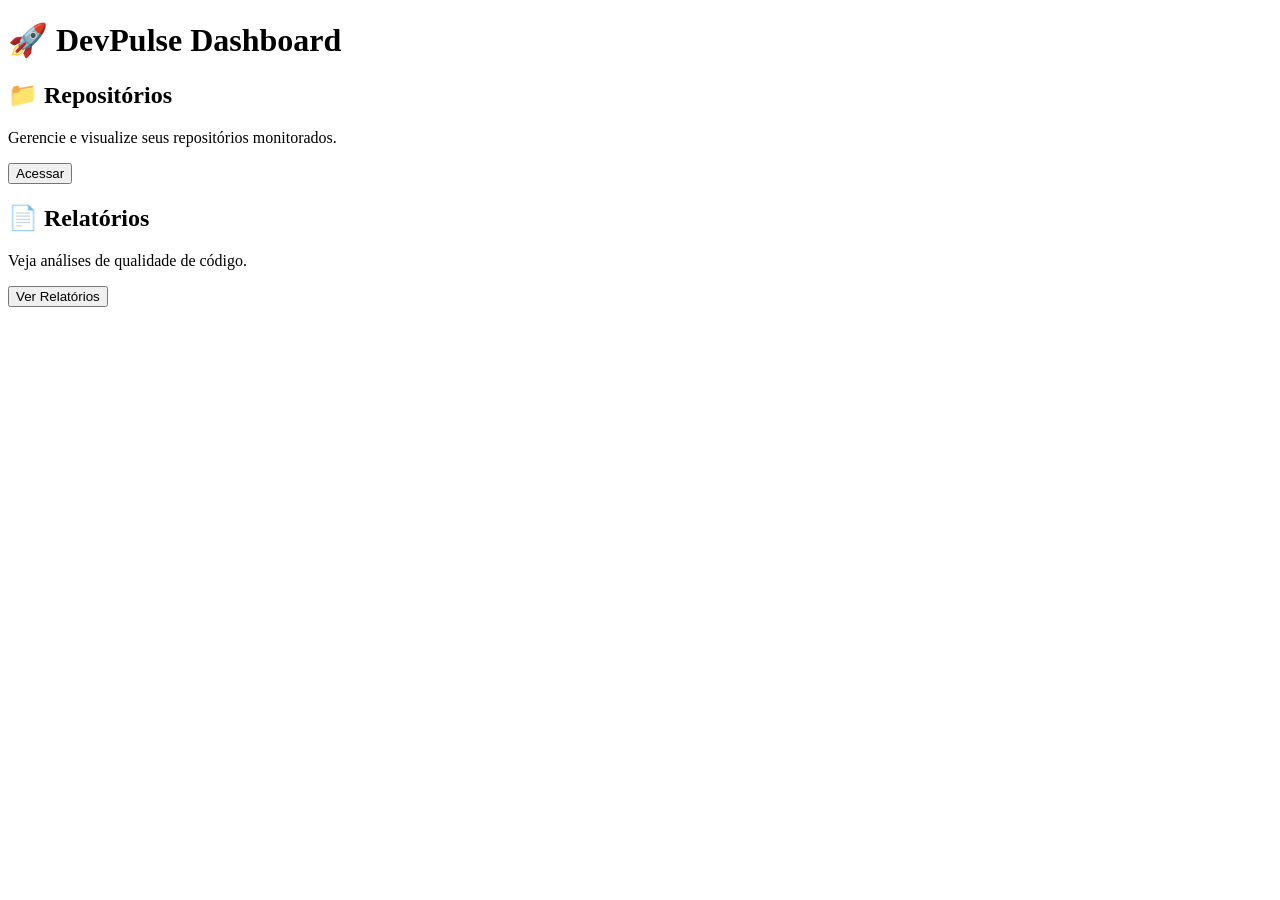
==== templates/index.html @ e5495073 "feat(devpulse) Criação das pastas e arquivos da Devpulse" ====
<!DOCTYPE html>
<html>

<head>
    <title>Dashboard</title>
    <link rel="stylesheet" href="/static/style.css">
</head>

<body>

    <header>
        <h1>🚀 DevPulse Dashboard</h1>
    </header>

    <div class="container">

        <div class="card">
            <h2>📁 Repositórios</h2>
            <p>Gerencie e visualize seus repositórios monitorados.</p>
            <a href="/repos"><button>Acessar</button></a>
        </div>

        <div class="card">
            <h2>📄 Relatórios</h2>
            <p>Veja análises de qualidade de código.</p>
            <a href="/report"><button>Ver Relatórios</button></a>
        </div>

    </div>

</body>

</html>
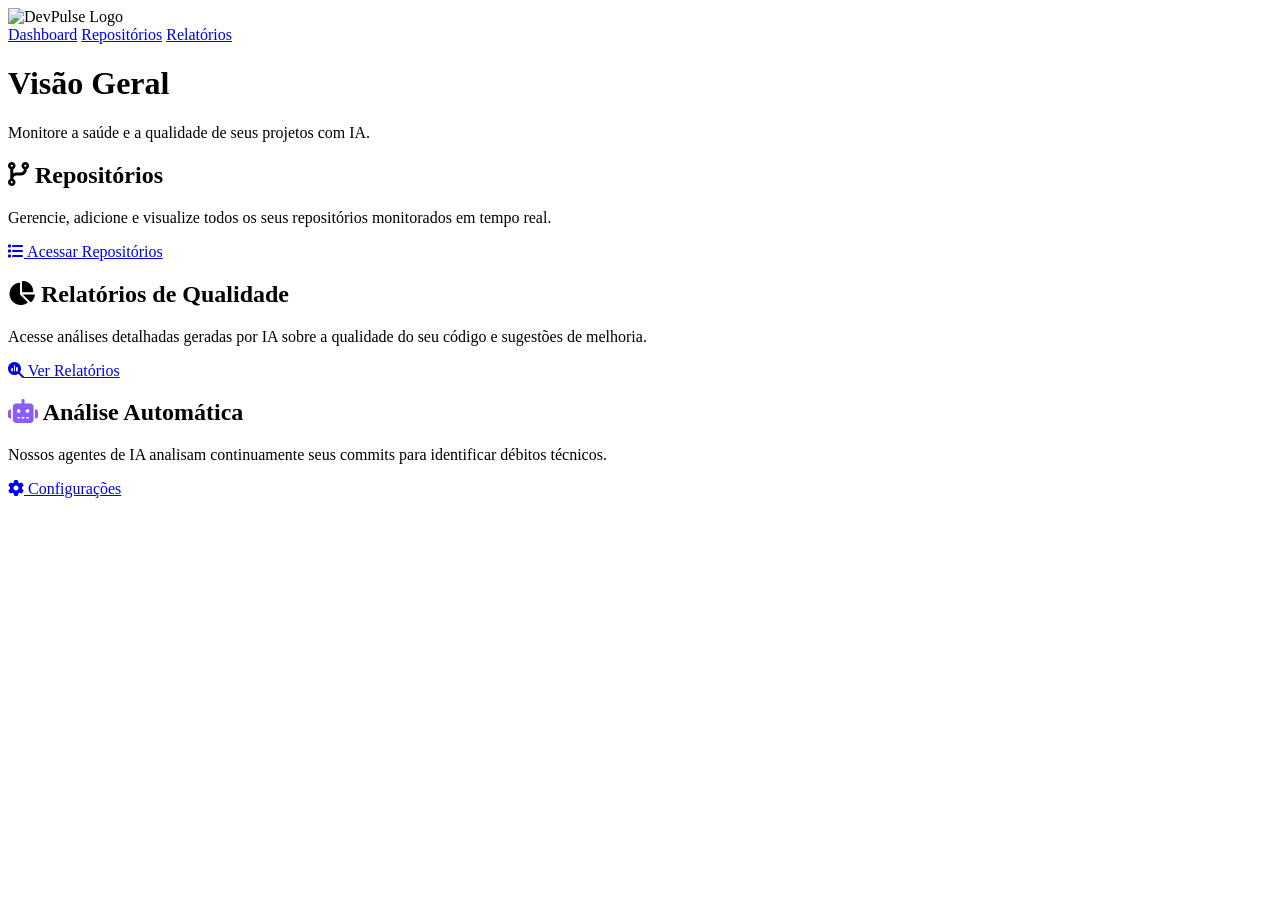
==== commit c001b546: "feat(routes/html) Correção de algumas rotas e aletaração no site da DevPulse" ====
--- a/templates/index.html
+++ b/templates/index.html
@@ -1,33 +1,51 @@
 <!DOCTYPE html>
-<html>
-
+<html lang="pt-BR">
 <head>
-    <title>Dashboard</title>
+    <meta charset="UTF-8">
+    <meta name="viewport" content="width=device-width, initial-scale=1.0">
+    <title>Dashboard | DevPulse AI</title>
     <link rel="stylesheet" href="/static/style.css">
+    <link rel="stylesheet" href="https://cdnjs.cloudflare.com/ajax/libs/font-awesome/6.4.0/css/all.min.css">
 </head>
-
 <body>
 
-    <header>
-        <h1>🚀 DevPulse Dashboard</h1>
-    </header>
+    <nav class="navbar">
+        <div class="logo">
+            <img src="/static/images/Devpulse.png" alt="DevPulse Logo" style="height: 40px; width: auto;">
+        </div>
+        <div class="nav-links">
+            <a href="/dashboard" class="active">Dashboard</a>
+            <a href="/repos">Repositórios</a>
+            <a href="/report">Relatórios</a>
+        </div>
+    </nav>
 
     <div class="container">
-
-        <div class="card">
-            <h2>📁 Repositórios</h2>
-            <p>Gerencie e visualize seus repositórios monitorados.</p>
-            <a href="/repos"><button>Acessar</button></a>
+        <div class="page-header">
+            <h1>Visão Geral</h1>
+            <p>Monitore a saúde e a qualidade de seus projetos com IA.</p>
         </div>
 
-        <div class="card">
-            <h2>📄 Relatórios</h2>
-            <p>Veja análises de qualidade de código.</p>
-            <a href="/report"><button>Ver Relatórios</button></a>
+        <div class="grid">
+            <div class="card">
+                <h2><i class="fa-solid fa-code-branch text-primary"></i> Repositórios</h2>
+                <p>Gerencie, adicione e visualize todos os seus repositórios monitorados em tempo real.</p>
+                <a href="/repos" class="btn"><i class="fa-solid fa-list"></i> Acessar Repositórios</a>
+            </div>
+
+            <div class="card">
+                <h2><i class="fa-solid fa-chart-pie text-accent"></i> Relatórios de Qualidade</h2>
+                <p>Acesse análises detalhadas geradas por IA sobre a qualidade do seu código e sugestões de melhoria.</p>
+                <a href="/report" class="btn"><i class="fa-solid fa-magnifying-glass-chart"></i> Ver Relatórios</a>
+            </div>
+
+            <div class="card">
+                <h2><i class="fa-solid fa-robot" style="color: #8b5cf6;"></i> Análise Automática</h2>
+                <p>Nossos agentes de IA analisam continuamente seus commits para identificar débitos técnicos.</p>
+                <a href="#" class="btn btn-secondary"><i class="fa-solid fa-gear"></i> Configurações</a>
+            </div>
         </div>
-
     </div>
 
 </body>
-
 </html>
